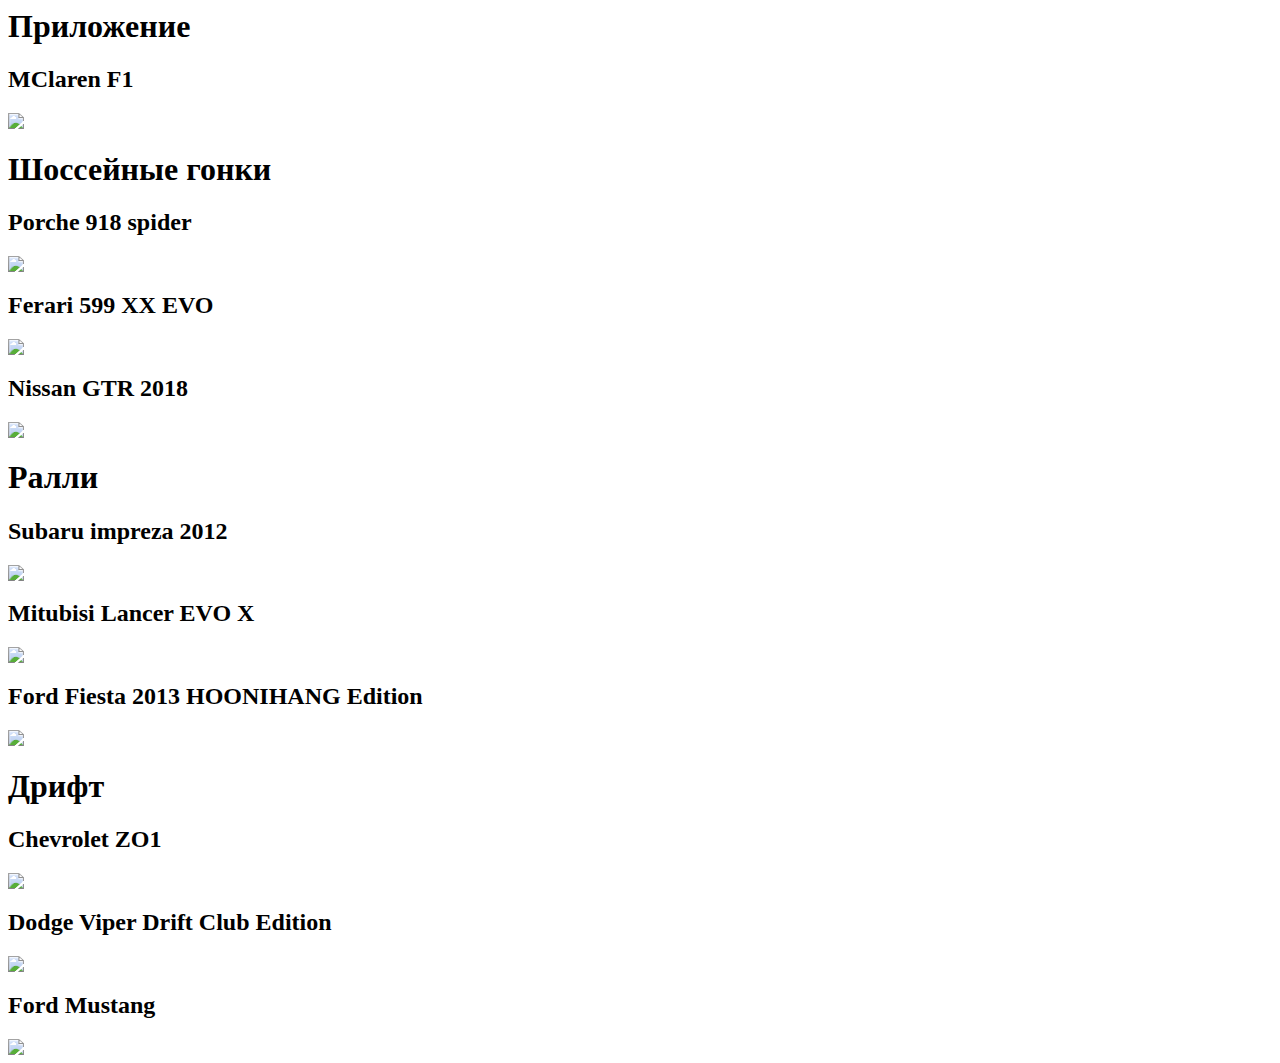
==== index2.html @ 0507a11f "Create index2.html" ====
<html>
<head>
<title> FH4 Приложение </title>
<link rel="stylesheet" href="style2.css">
</head>
<body>
    <h1> Приложение </h1>
    <h2> MClaren F1 </h2>
    <img src="https://upload.wikimedia.org/wikipedia/commons/9/96/Yellow_McLaren_F1.jpg">
    <h1> Шоссейные гонки </h1>
    <h2> Porche 918 spider </h2>
    <img src="https://auto.ironhorse.ru/wp-content/uploads/2012/11/918-Spyder.jpg">
    <h2> Ferari 599 XX EVO </h2>
    <img src=" https://motor.ru/thumb/2250x0/filters:quality(75):no_upscale()/imgs/2020/04/12/20/3863208/9fc5b79fb72f3171d76ddaa0d8cd6cb5c8f6fecb.jpg">
    <h2> Nissan GTR 2018 </h2>
    <img src="https://cdn.motor1.com/images/mgl/8LAjo/s1/2020-nissan-gt-r-nismo.jpg">
    <h1> Ралли </h1>
    <h2> Subaru impreza 2012 </h2>
    <img src="https://i.pinimg.com/originals/59/2e/5a/592e5ae6020ef0304972ed4c79f403b4.jpg">
    <h2> Mitubisi Lancer EVO X </h2>
    <img src="https://i.ytimg.com/vi/ilRgAvY-YLM/maxresdefault.jpg">
    <h2>Ford Fiesta 2013 HOONIHANG Edition</h2>
    <img src="https://img2.goodfon.ru/wallpaper/nbig/5/f9/ford-fiesta-ken-block-3391.jpg">
    <h1> Дрифт </h1>
    <h2>Chevrolet ZO1</h2>
    <img src="https://1gai.ru/uploads/posts/2014-02/1392029972_01-chevrolet-corvette-black-widow-chicago-1.jpg">
    <h2>Dodge Viper Drift Club Edition</h2>
    <img src="https://top-tuning.ru/upload/images/news/103549/dodge_viper_gts_4.jpg">
    <h2> Ford Mustang </h2>
    <img src="https://img1.goodfon.ru/wallpaper/nbig/d/60/2015-roush-stage-3-ford-6888.jpg">
</body>
</html>
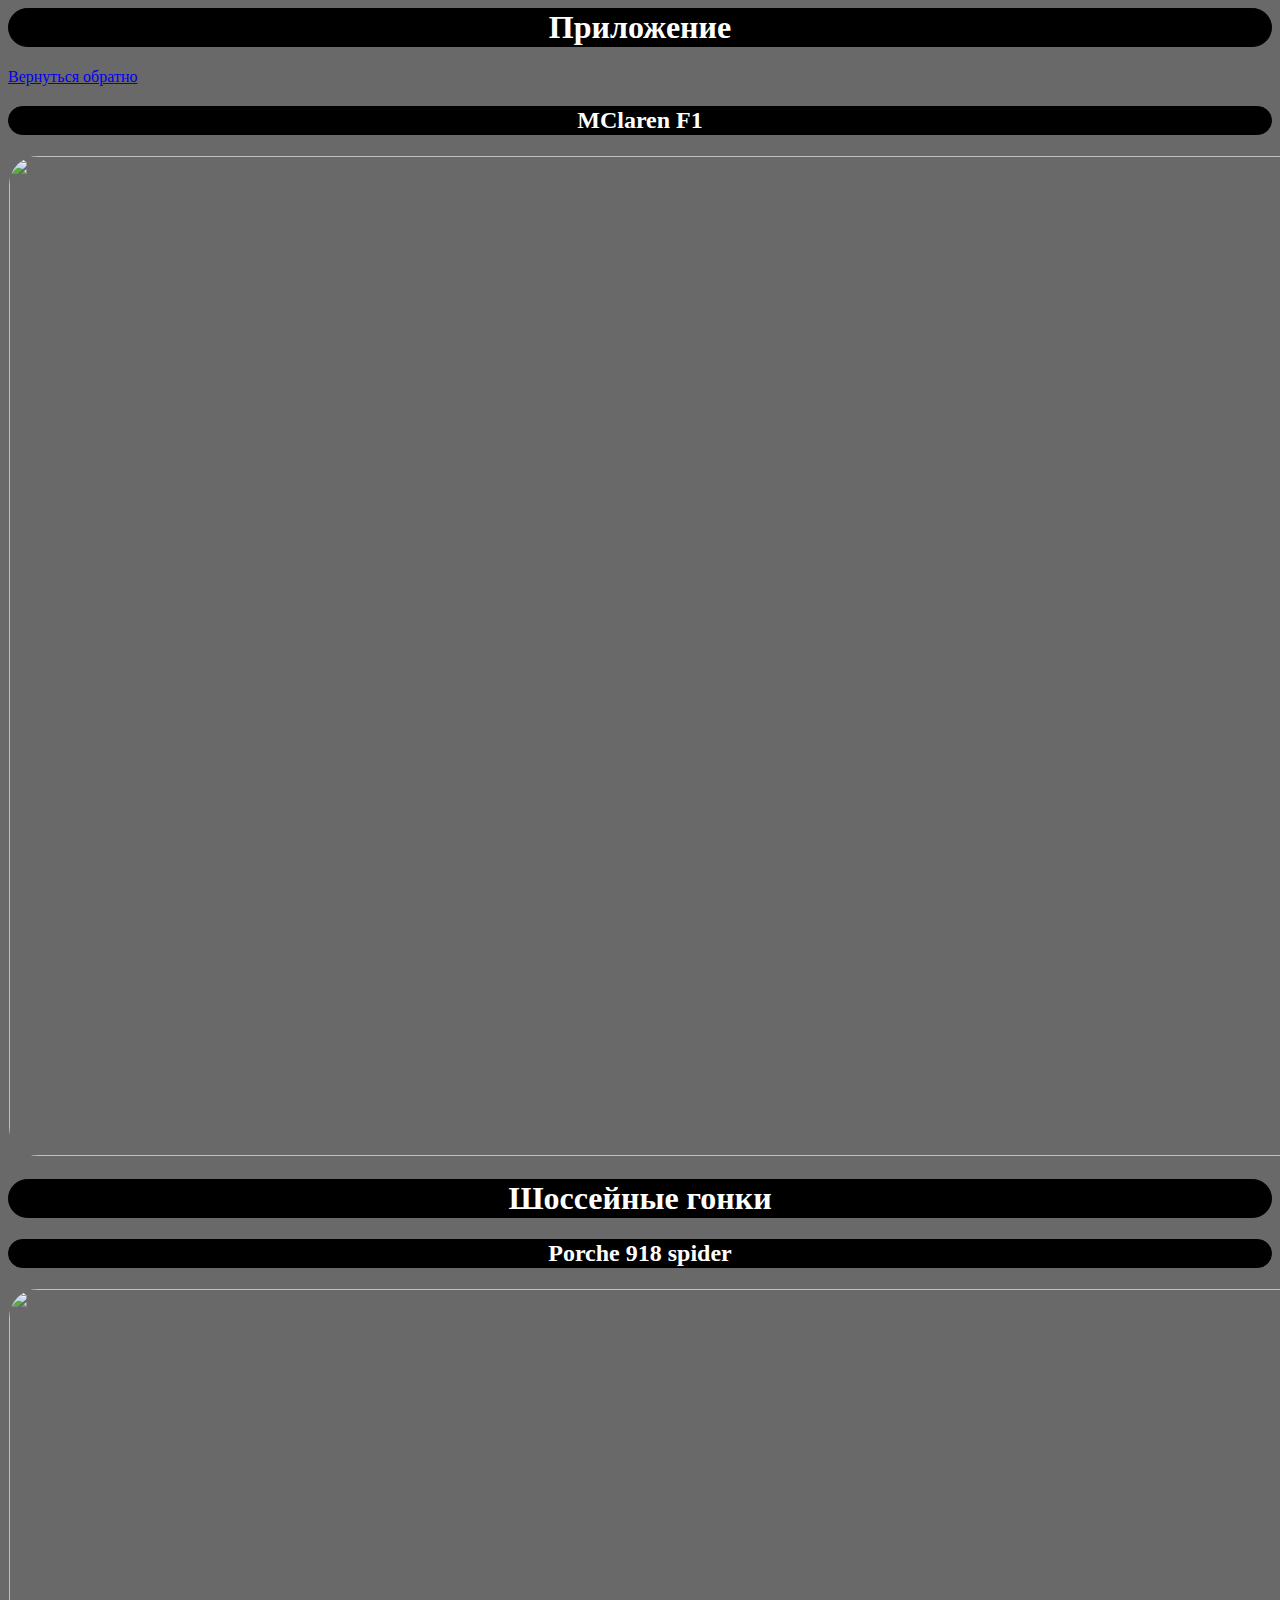
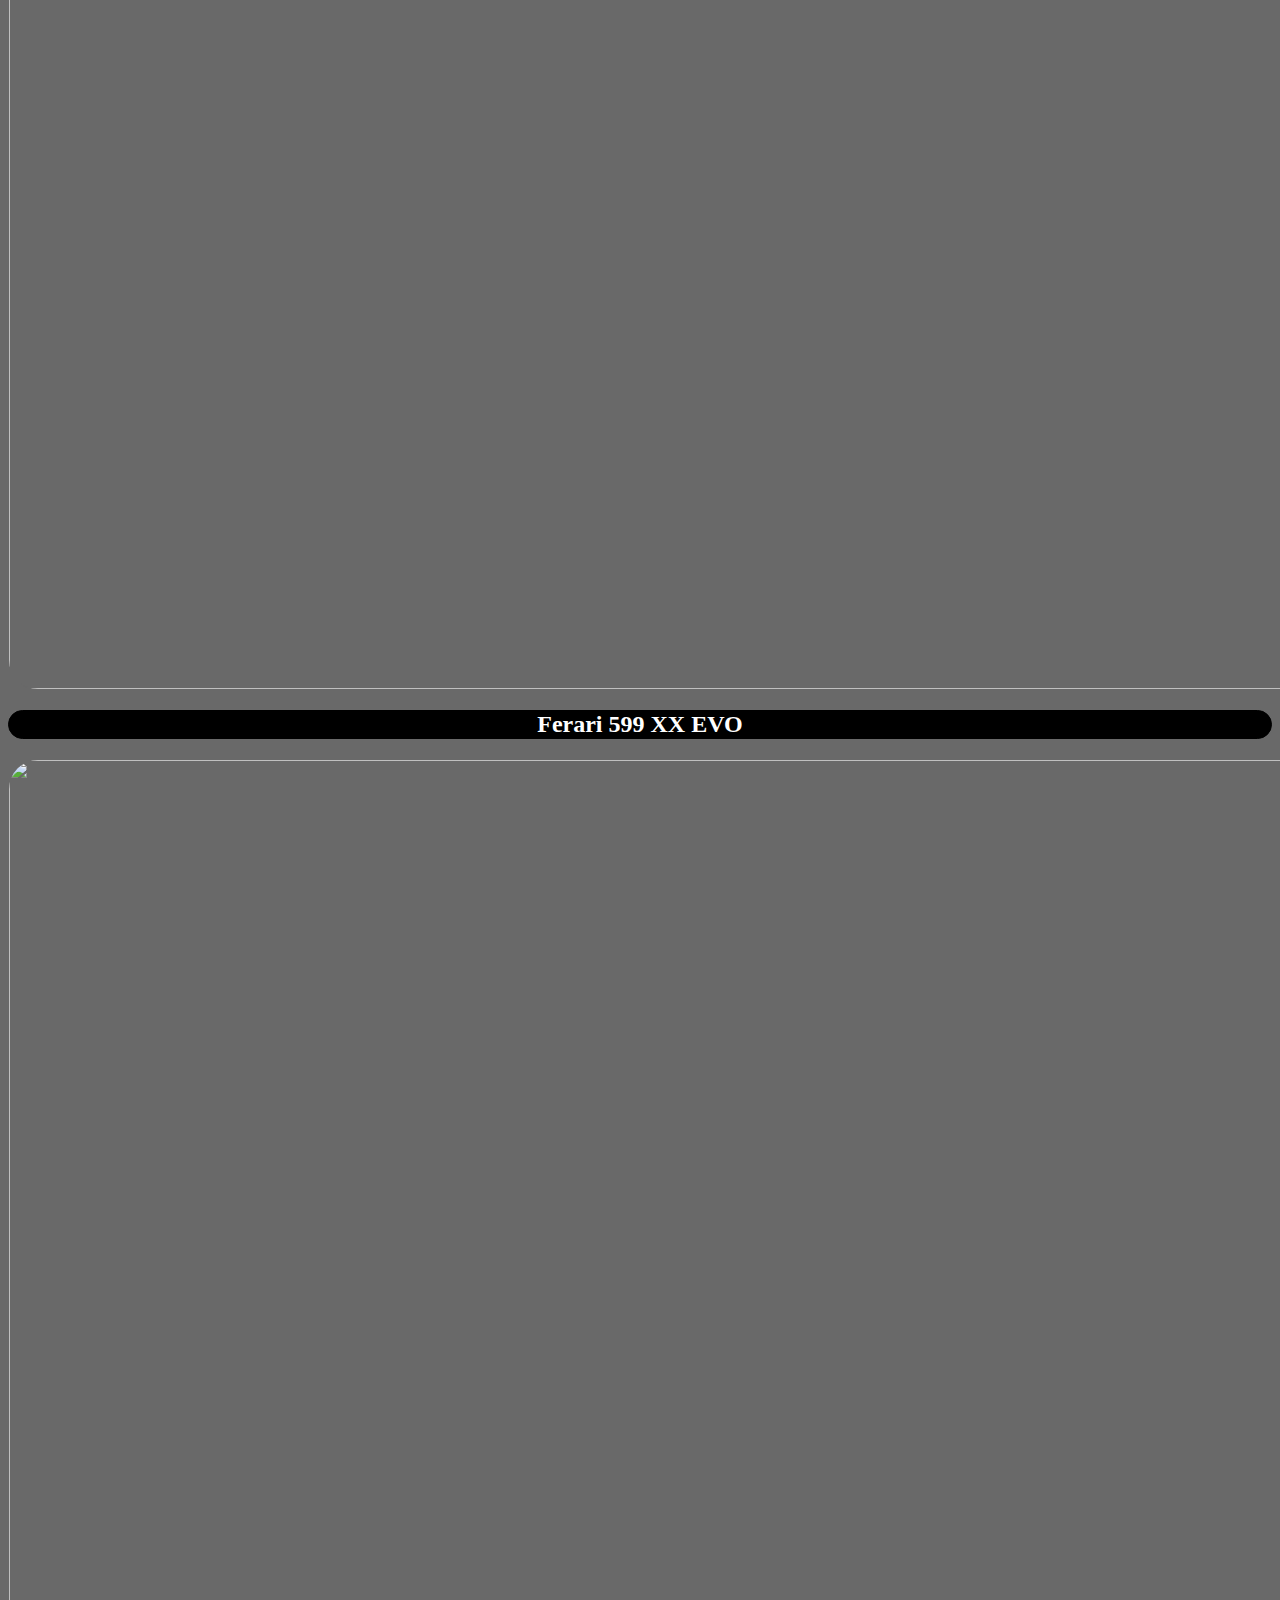
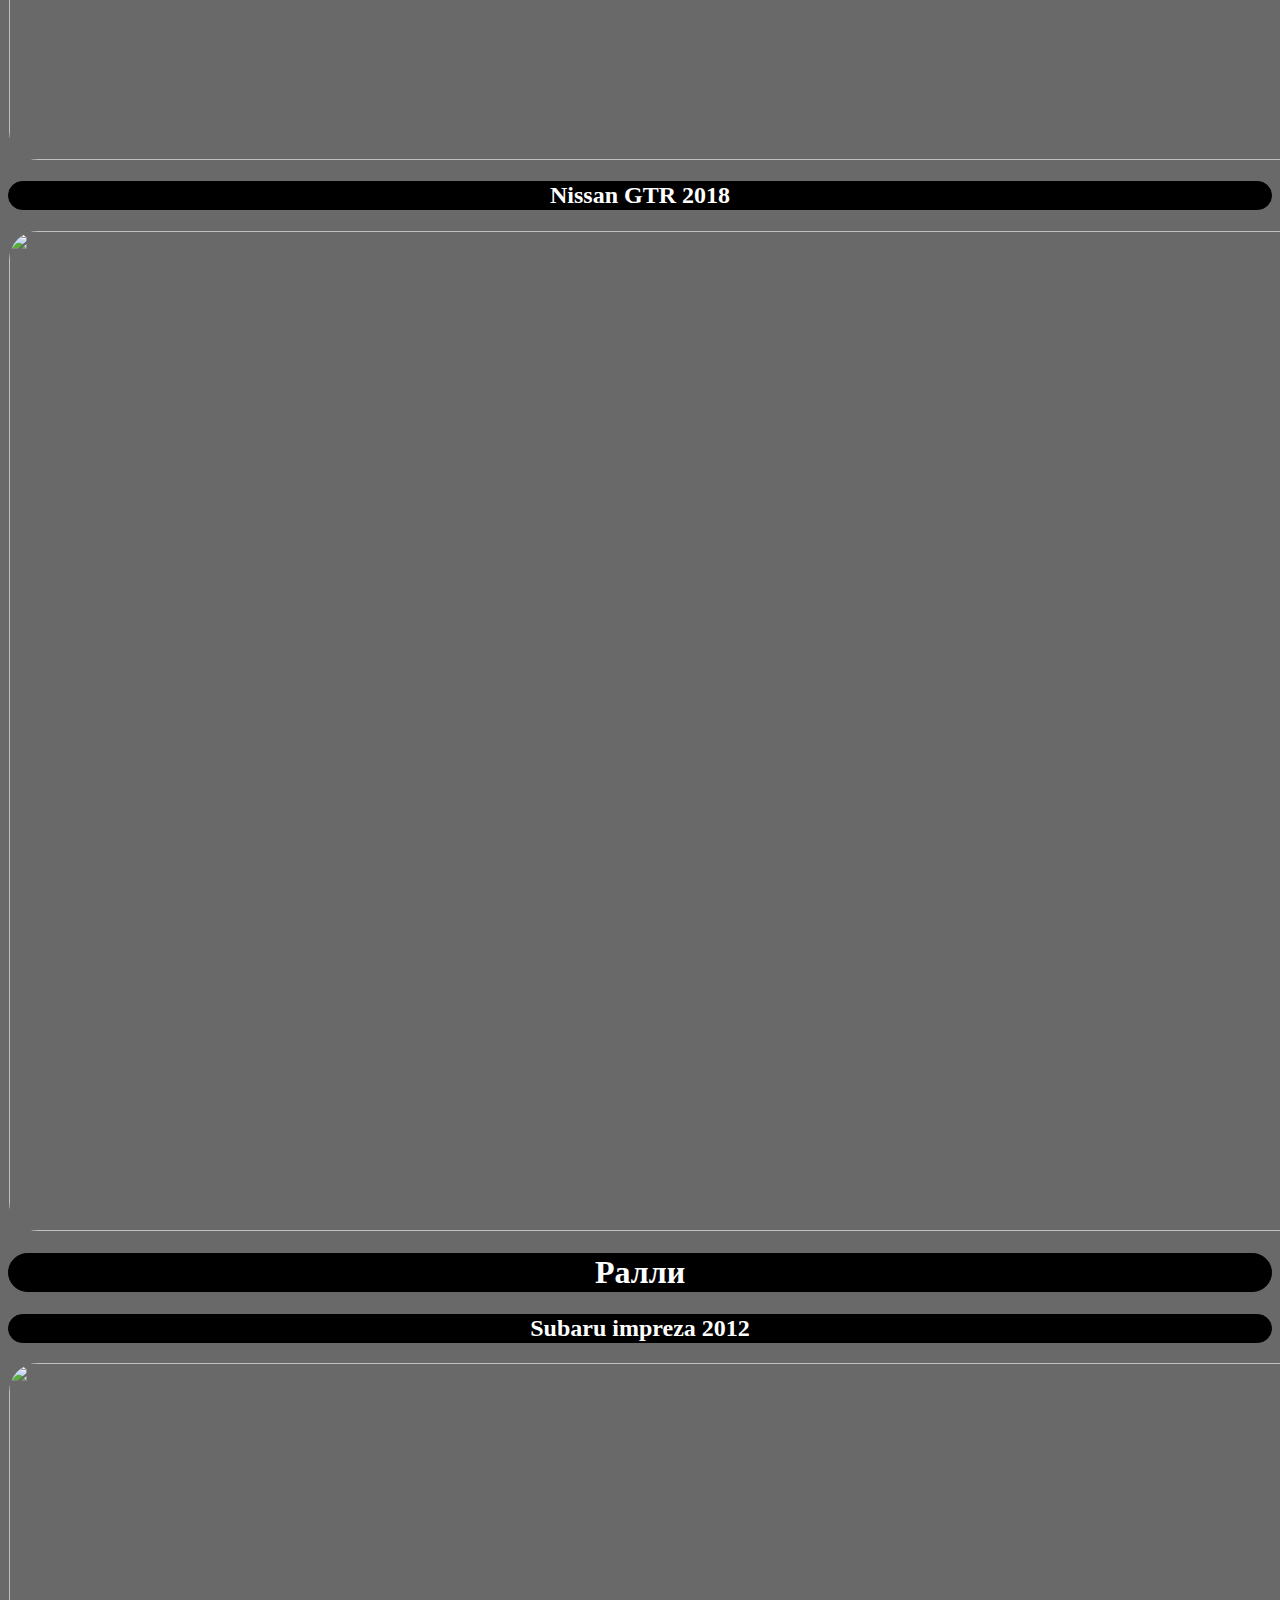
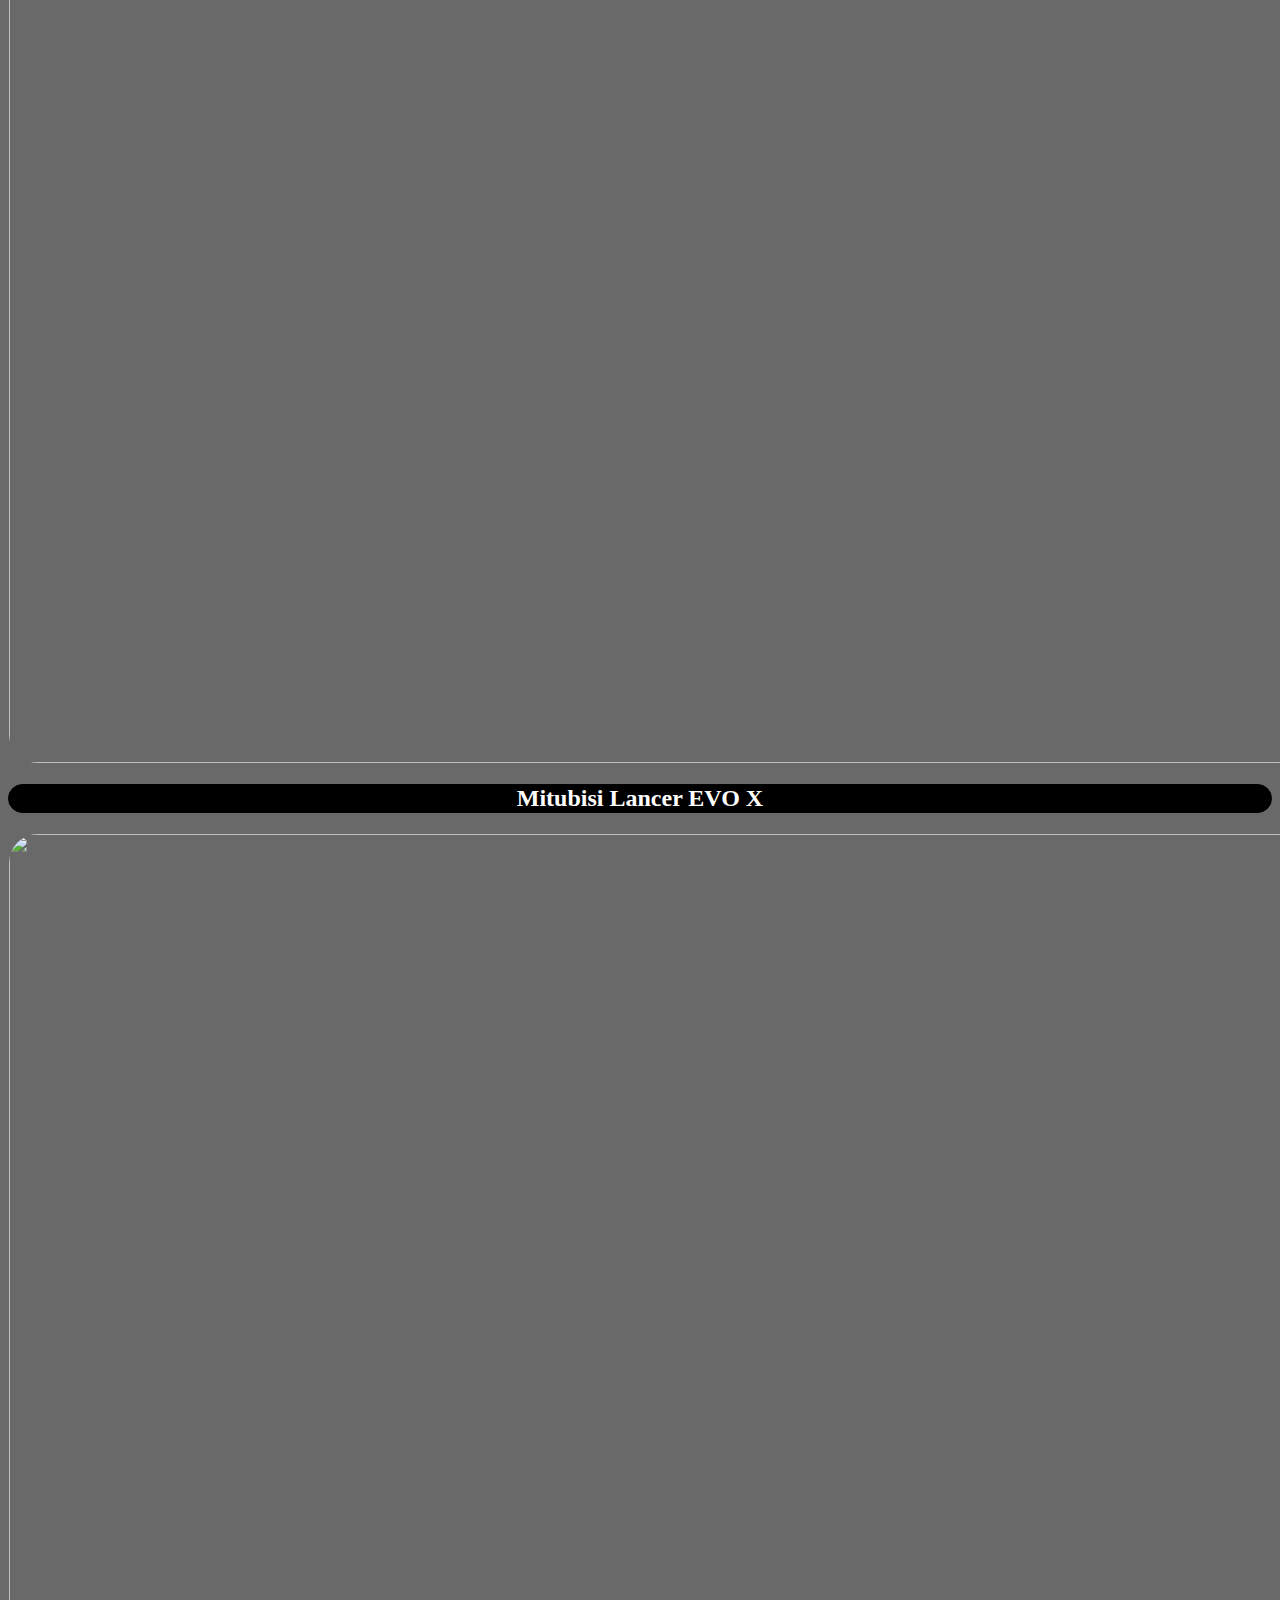
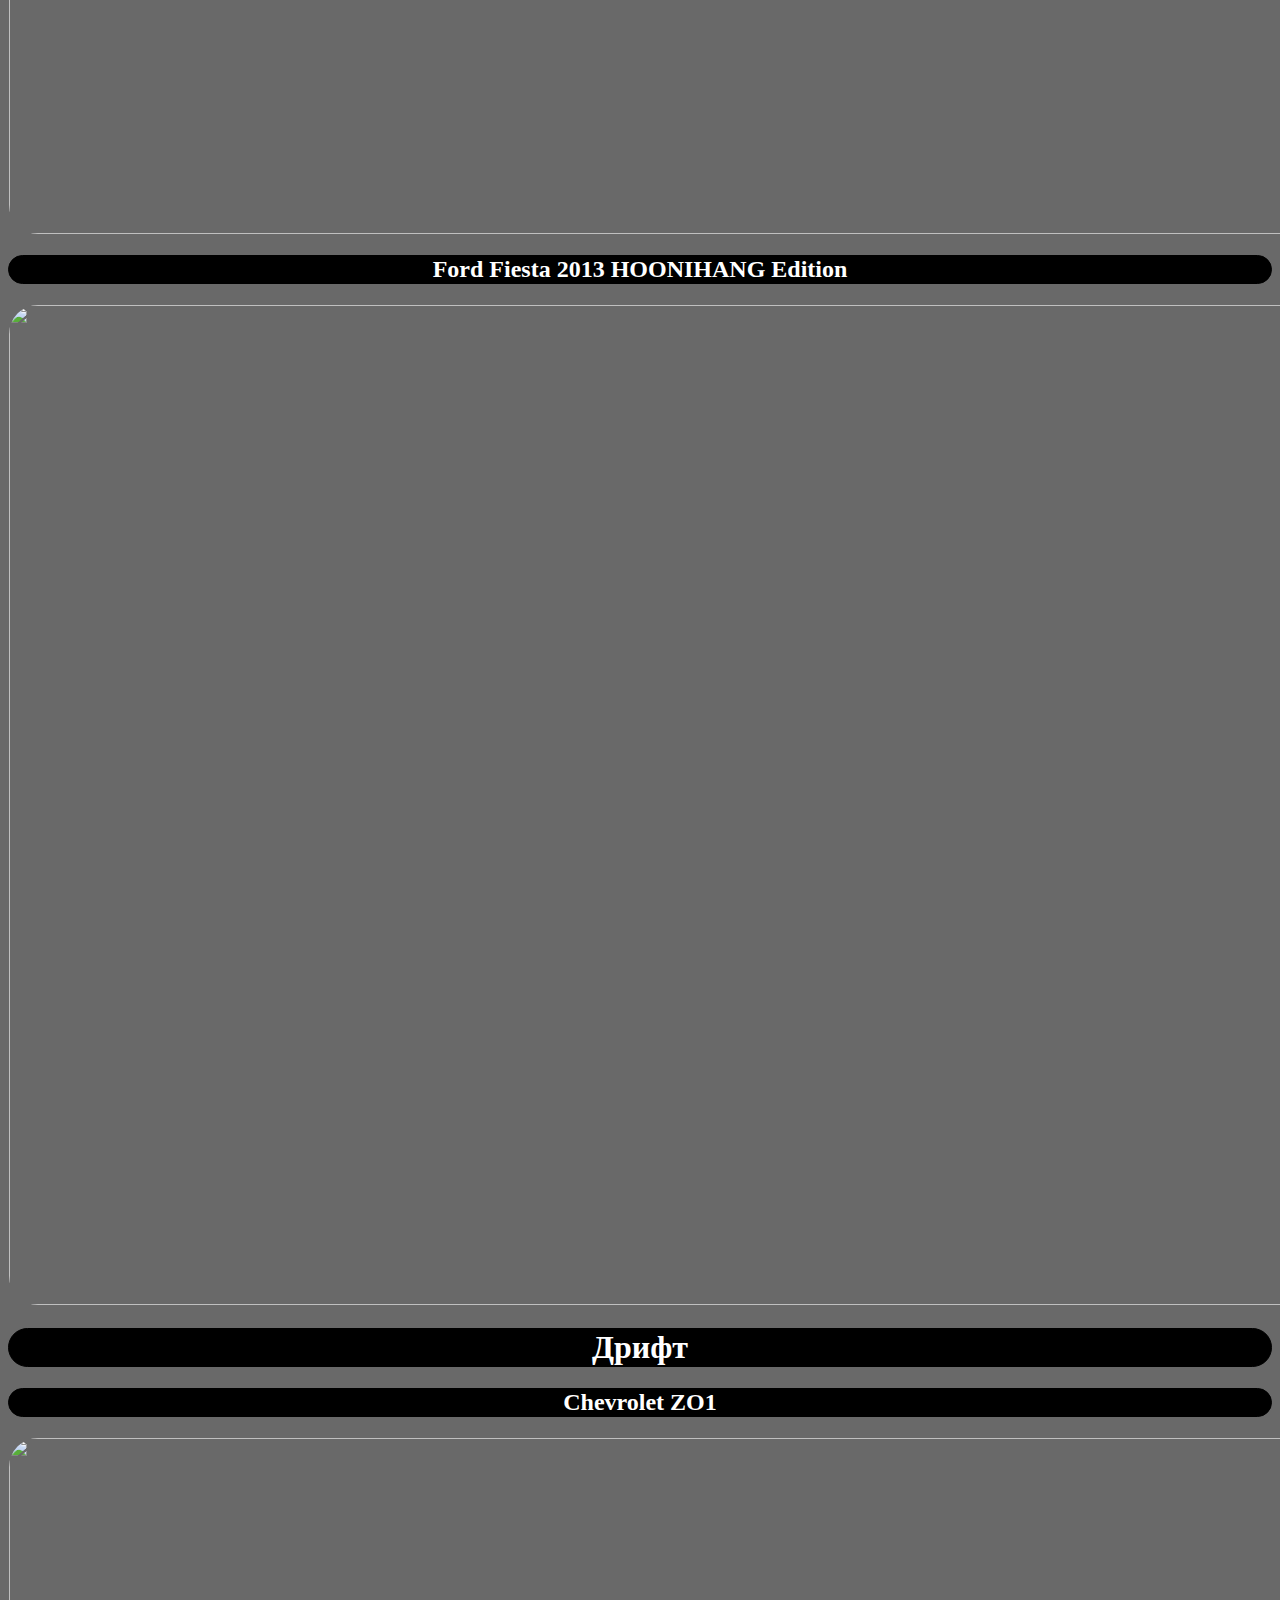
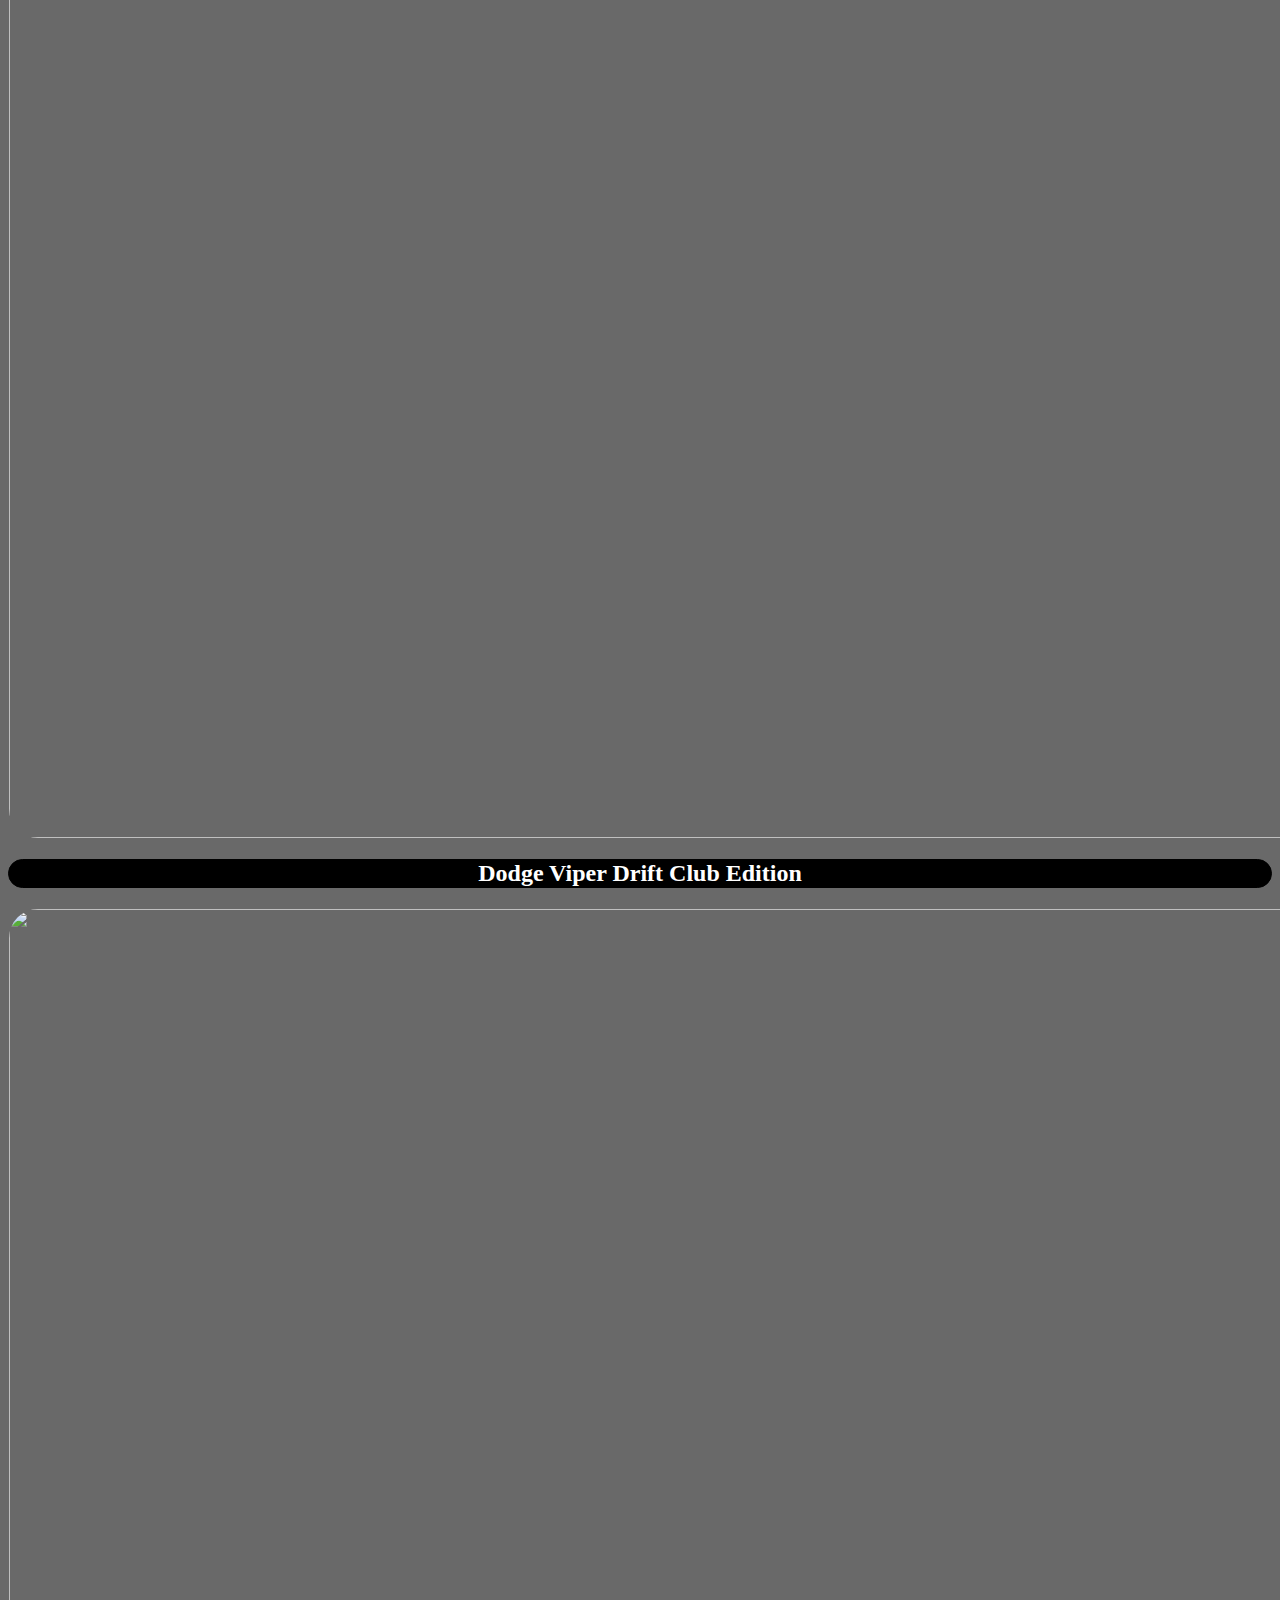
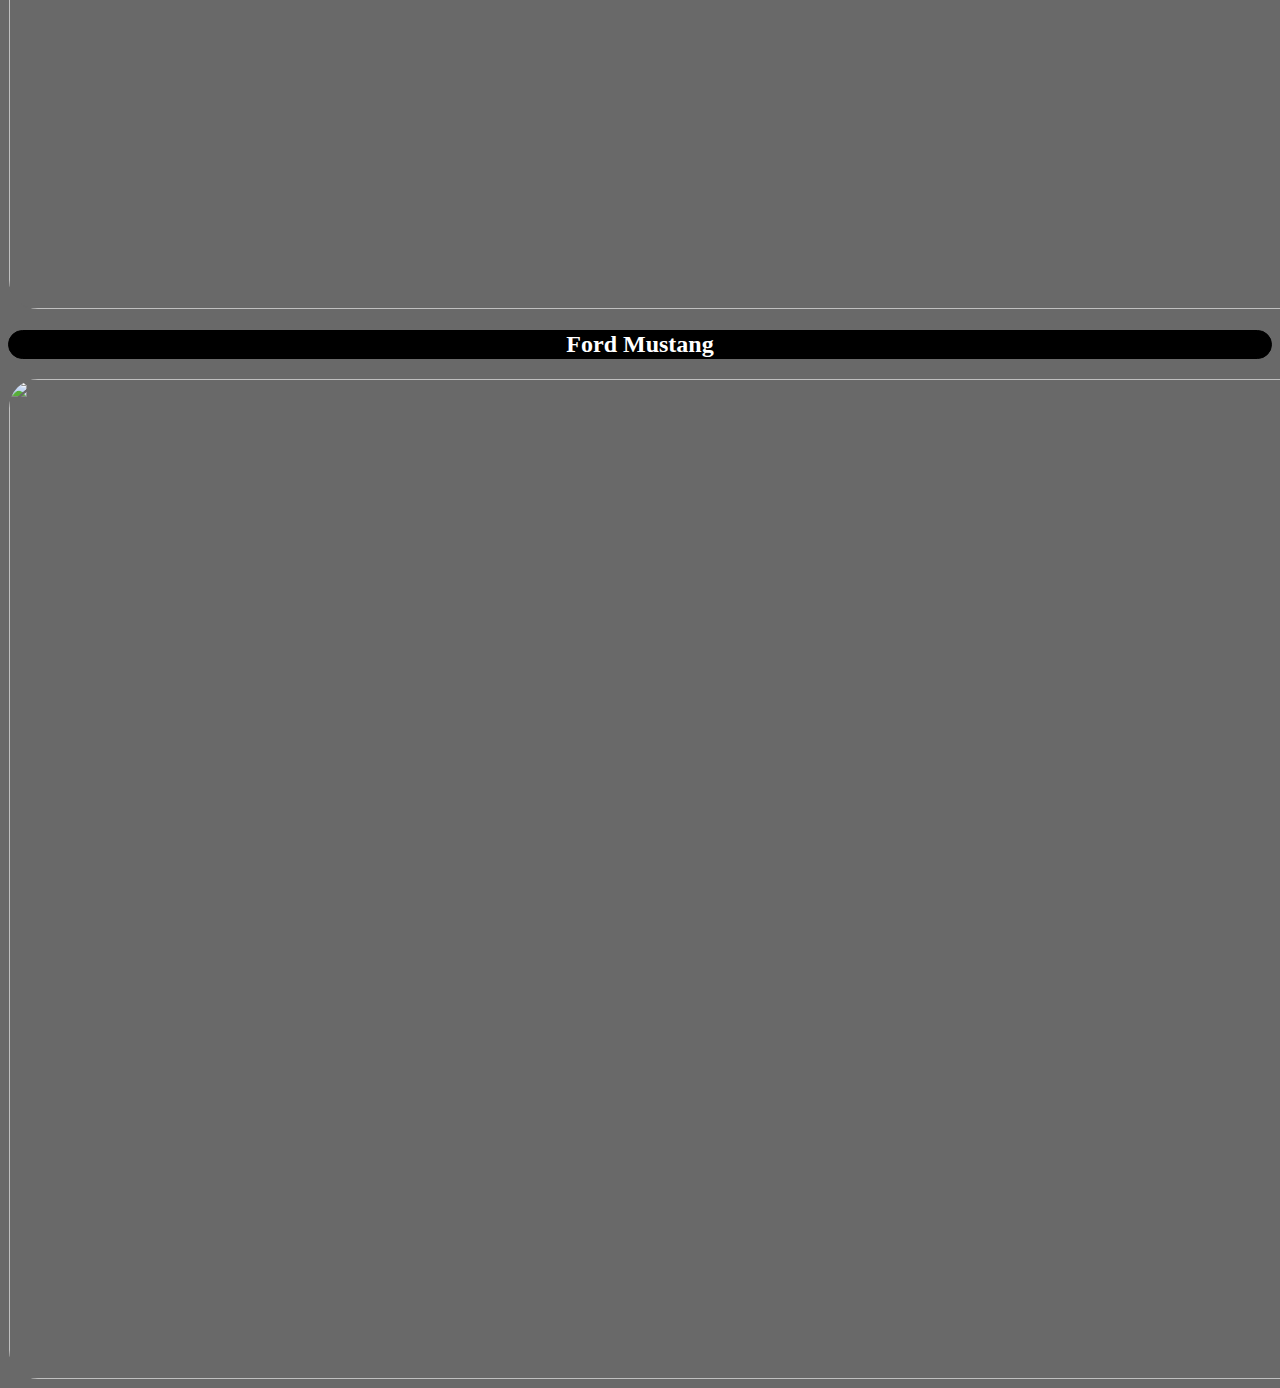
==== commit b2f5b924: "Update index2.html" ====
--- a/index2.html
+++ b/index2.html
@@ -5,6 +5,7 @@
 </head>
 <body>
     <h1> Приложение </h1>
+    <a href="index.html"> Вернуться обратно </a>
     <h2> MClaren F1 </h2>
     <img src="https://upload.wikimedia.org/wikipedia/commons/9/96/Yellow_McLaren_F1.jpg">
     <h1> Шоссейные гонки </h1>
--- a/style2.css
+++ b/style2.css
@@ -0,0 +1,18 @@
+img {
+    height: 1000px;
+    width: 1470px;
+    border: 1px solid DimGrey;
+    border-radius: 30px;
+}
+
+h1, h2 {
+    text-align: center;
+    background-color:black;
+    color: White;
+    border: 1px solid black;
+    border-radius: 60px;
+}
+
+body {
+    background-color: DimGrey;
+}
